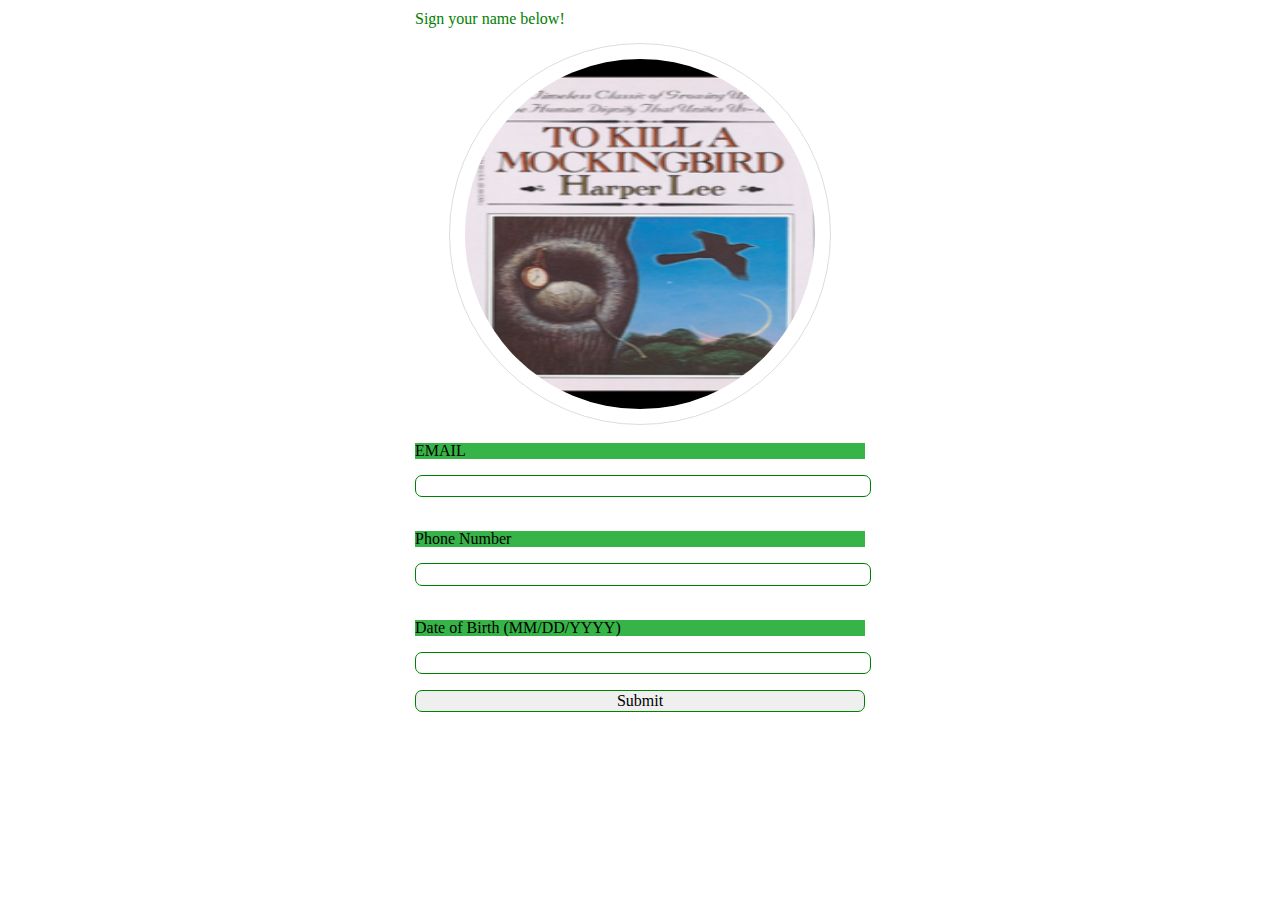
==== lab2/Lab2s.html @ 72984437 "new folder" ====
<!DOCTYPE html>
<html lang="en">
<head>
  <meta charset="UTF-8">
  <title>LAB 2 Signing sheet</title>
  <meta name="viewport" content="width=device-width,initial-scale=1.0,shrink-to-fit=no" />
  <link rel="stylesheet" media="screen" href="style/styles.css">
  <link rel="stylesheet" media="screen" href="style/reset.css">
 </head>

<body>
  <h1> Sign your name below!</h1>

  <p>
    <img src="imgs/book.PNG" alt="To Kill a Mockingbird">
  </p>

	<form method="get" action="#null">
		<label for="email">EMAIL</label><br>
		<input type="text" name="email_Sign in" id="email"><br>
		<label for="phone">Phone Number</label><br>
		<input type="tel" name="phone" id="phone"><br>
			
	<label for="DOB">Date of Birth (MM/DD/YYYY)</label><br>
    <input type="text" name="Birth_Day" id="DOB"><br>
		
	<input type="submit" value="Submit">
  </form>



</body>

</html>
---- lab2/style/styles.css ----
body {
  background-color: #e0e0e0;
  margin:0 auto;
  width: 450px;
}

	


label {
  display: block;
  margin-top: 18px;
  background-color: #37b448;
  background-size: 250px;
  font-size: 1.3em;
  width:450px;
  
}

input {
  display: block;
  border: 1px solid green;
  border-radius: 7px;
  margin-top: 20px;
  margin-bottom: 20px;
  width: 450px;
}


img {
  border-radius: 100%;
  border: 1px solid #ddd;
  padding: 15px;
  height: 350px;
  display: block;
  margin-left:auto;
  margin-right:auto;
  width: 350px;
}

p{
	color: green;
	text-align: centre;
	font-size:15px;
}
	
h1 {
  font-size: 100px;
  color: green;
  text-align: centre;
  padding-right:auto;
}




@media (min-width: 480px) {
  body {
    background-color: white;
  }

  
  div{
	color: georgian;
	text-align: centre;
	font-size:15px;
	border: 1px solid black;
 
}
  
   div br{
  border: 1px solid black;
  margin-top: 100px;
  margin-bottom: 100px;
  margin-right: 150px;
  margin-left: 80px;
  background-color: lightblue;
}
  
}
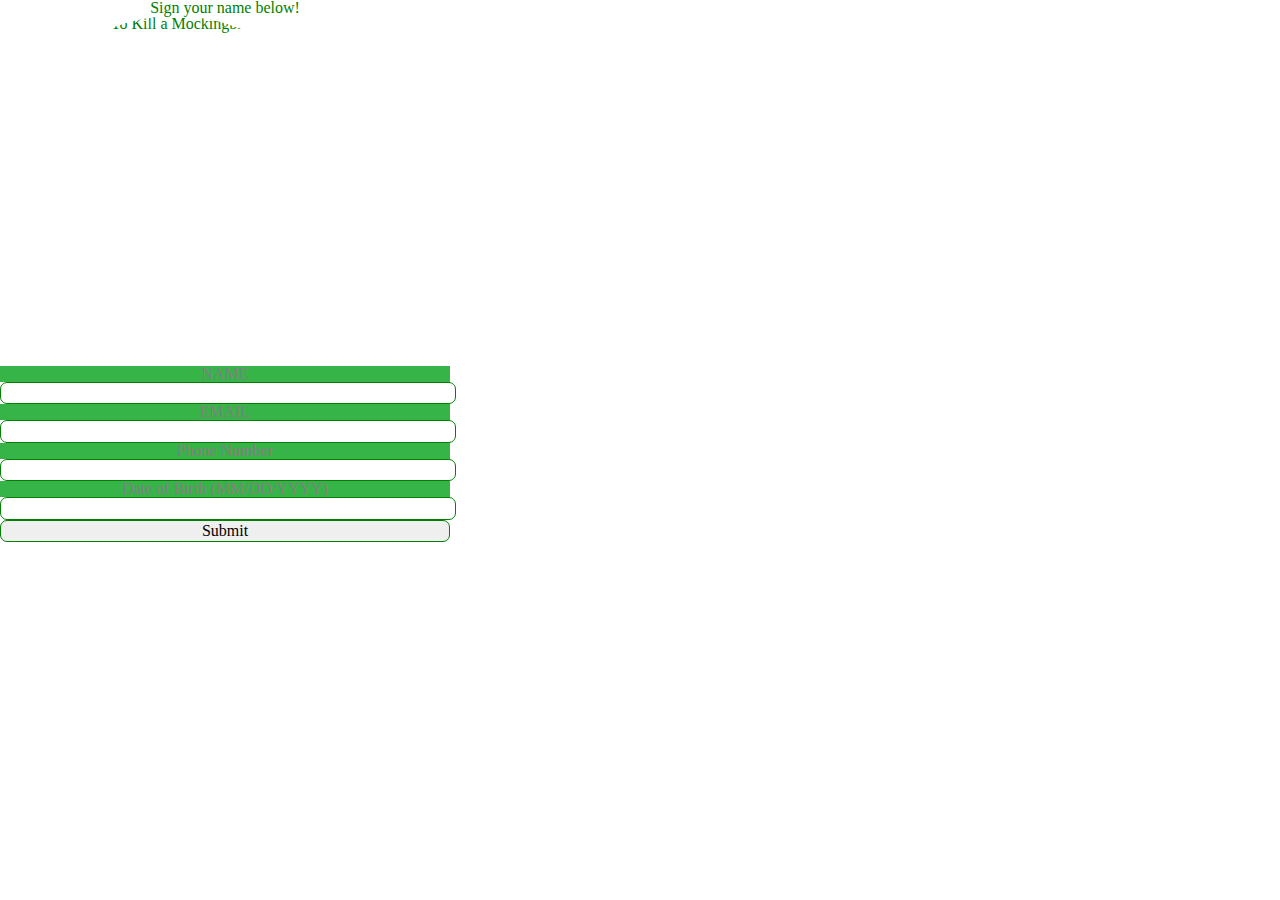
==== commit 00639ac9: "update" ====
--- a/lab2/Lab2s.html
+++ b/lab2/Lab2s.html
@@ -1,4 +1,5 @@
   
+ 
 <!DOCTYPE html>
 <html lang="en">
 <head>
@@ -13,23 +14,25 @@
   <h1> Sign your name below!</h1>
 
   <p>
-    <img src="imgs/book.PNG" alt="To Kill a Mockingbird">
+    <img src="\Users\thonm\OneDrive\Desktop\labtest\itmd-362-spring2020-tu\imgs\book.PNG" alt="To Kill a Mockingbird">
   </p>
 
-	<form method="get" action="#null">
-		<label for="email">EMAIL</label><br>
-		<input type="text" name="email_Sign in" id="email"><br>
-		<label for="phone">Phone Number</label><br>
-		<input type="tel" name="phone" id="phone"><br>
+	<div><form method="get" action="#null">
+	
+	<label for="email">NAME</label>
+		<input type="text" name="name" id="name">
+		<label for="email">EMAIL</label>
+		<input type="text" name="email_Sign in" id="email">
+		<label for="phone">Phone Number</label>
+		<input type="tel" name="phone" id="phone">
 			
-	<label for="DOB">Date of Birth (MM/DD/YYYY)</label><br>
-    <input type="text" name="Birth_Day" id="DOB"><br>
+	<label for="DOB">Date of Birth (MM/DD/YYYY)</label>
+    <input type="text" name="Birth_Day" id="DOB"> 
 		
 	<input type="submit" value="Submit">
-  </form>
+  </form></div>
 
 
 
 </body>
-
 </html>--- a/lab2/style/styles.css
+++ b/lab2/style/styles.css
@@ -40,15 +40,14 @@
 
 p{
 	color: green;
-	text-align: centre;
+	text-align: center;
 	font-size:15px;
 }
 	
 h1 {
   font-size: 100px;
   color: green;
-  text-align: centre;
-  padding-right:auto;
+  text-align: center;
 }
 
 
@@ -61,8 +60,8 @@
 
   
   div{
-	color: georgian;
-	text-align: centre;
+	color: gray;
+	text-align: center;
 	font-size:15px;
 	border: 1px solid black;
  
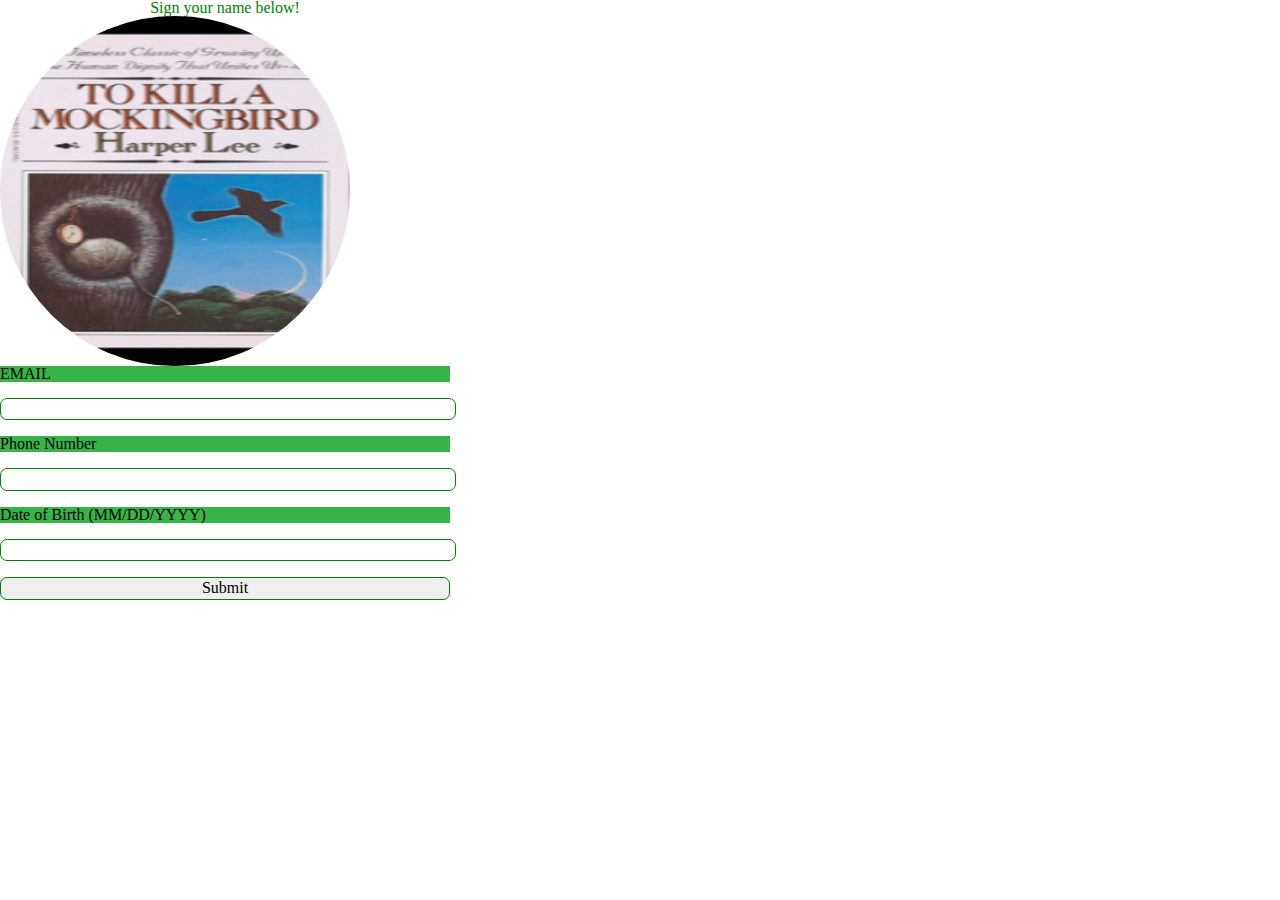
==== commit 4ed04530: "update" ====
--- a/lab2/Lab2s.html
+++ b/lab2/Lab2s.html
@@ -1,6 +1,5 @@
   
- 
-<!DOCTYPE html>
+ <!DOCTYPE html>
 <html lang="en">
 <head>
   <meta charset="UTF-8">
@@ -14,25 +13,27 @@
   <h1> Sign your name below!</h1>
 
   <p>
-    <img src="\Users\thonm\OneDrive\Desktop\labtest\itmd-362-spring2020-tu\imgs\book.PNG" alt="To Kill a Mockingbird">
+    <img src="imgs/book.PNG" alt="To Kill a Mockingbird">
   </p>
 
-	<div><form method="get" action="#null">
-	
-	<label for="email">NAME</label>
-		<input type="text" name="name" id="name">
-		<label for="email">EMAIL</label>
-		<input type="text" name="email_Sign in" id="email">
-		<label for="phone">Phone Number</label>
-		<input type="tel" name="phone" id="phone">
+	<form method="get" action="#null">
+		<label for="email">EMAIL</label><br>
+		<input type="text" name="email_Sign in" id="email"><br>
+		<label for="phone">Phone Number</label><br>
+		<input type="tel" name="phone" id="phone"><br>
 			
-	<label for="DOB">Date of Birth (MM/DD/YYYY)</label>
-    <input type="text" name="Birth_Day" id="DOB"> 
+	<label for="DOB">Date of Birth (MM/DD/YYYY)</label><br>
+    <input type="text" name="Birth_Day" id="DOB"><br>
 		
 	<input type="submit" value="Submit">
-  </form></div>
+  </form>
 
 
 
 </body>
+
+</html>
+
+
+</body>
 </html>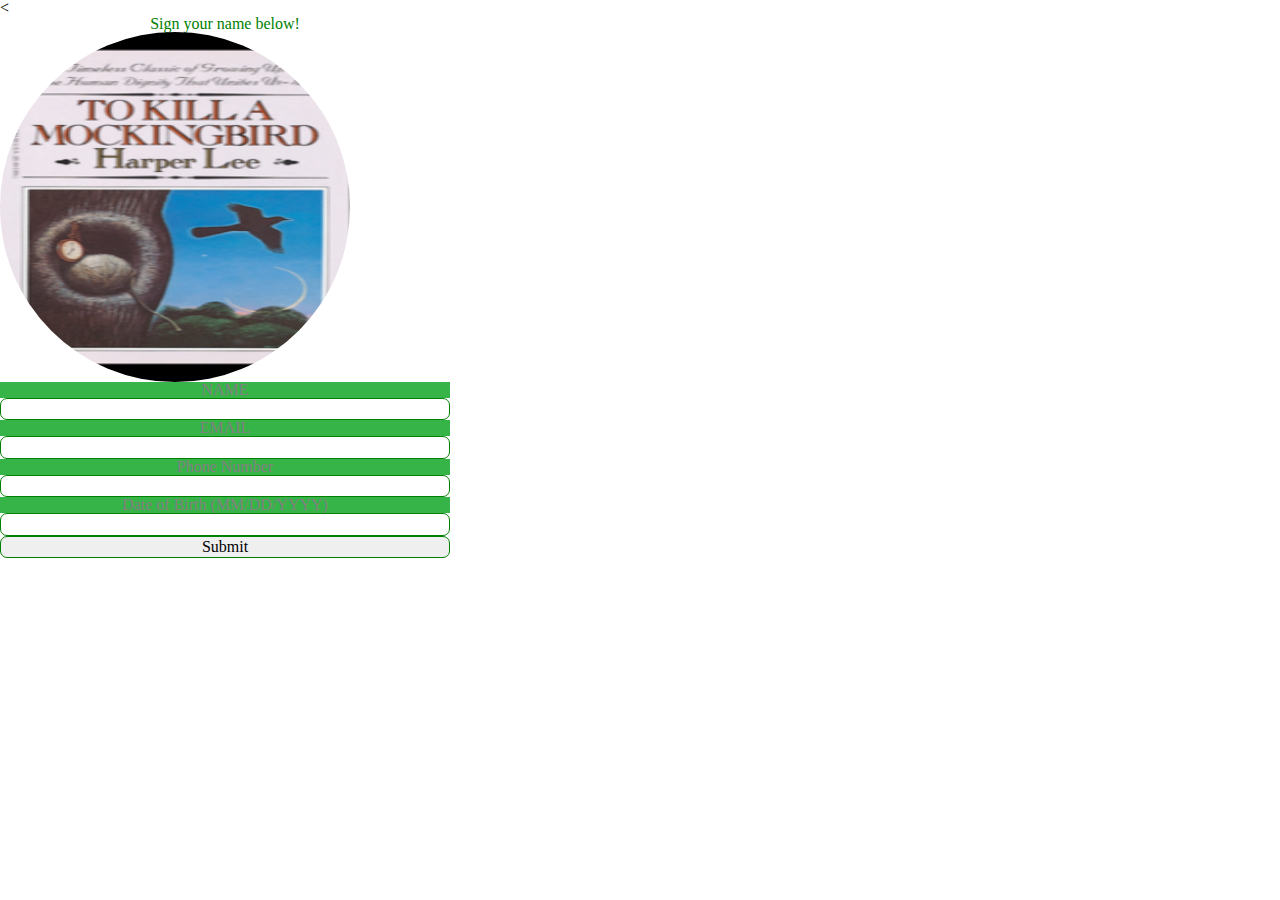
==== commit b81dea9a: "update" ====
--- a/lab2/Lab2s.html
+++ b/lab2/Lab2s.html
@@ -1,5 +1,6 @@
   
- <!DOCTYPE html>
+ <
+<!DOCTYPE html>
 <html lang="en">
 <head>
   <meta charset="UTF-8">
@@ -16,23 +17,20 @@
     <img src="imgs/book.PNG" alt="To Kill a Mockingbird">
   </p>
 
-	<form method="get" action="#null">
-		<label for="email">EMAIL</label><br>
-		<input type="text" name="email_Sign in" id="email"><br>
-		<label for="phone">Phone Number</label><br>
-		<input type="tel" name="phone" id="phone"><br>
+	<div><form method="get" action="#null">
+	
+	<label for="email">NAME</label>
+		<input type="text" name="name" id="name">
+		<label for="email">EMAIL</label>
+		<input type="text" name="email_Sign in" id="email">
+		<label for="phone">Phone Number</label>
+		<input type="tel" name="phone" id="phone">
 			
-	<label for="DOB">Date of Birth (MM/DD/YYYY)</label><br>
-    <input type="text" name="Birth_Day" id="DOB"><br>
+	<label for="DOB">Date of Birth (MM/DD/YYYY)</label>
+    <input type="text" name="Birth_Day" id="DOB"> 
 		
 	<input type="submit" value="Submit">
-  </form>
-
-
-
-</body>
-
-</html>
+  </form></div>
 
 
 </body>
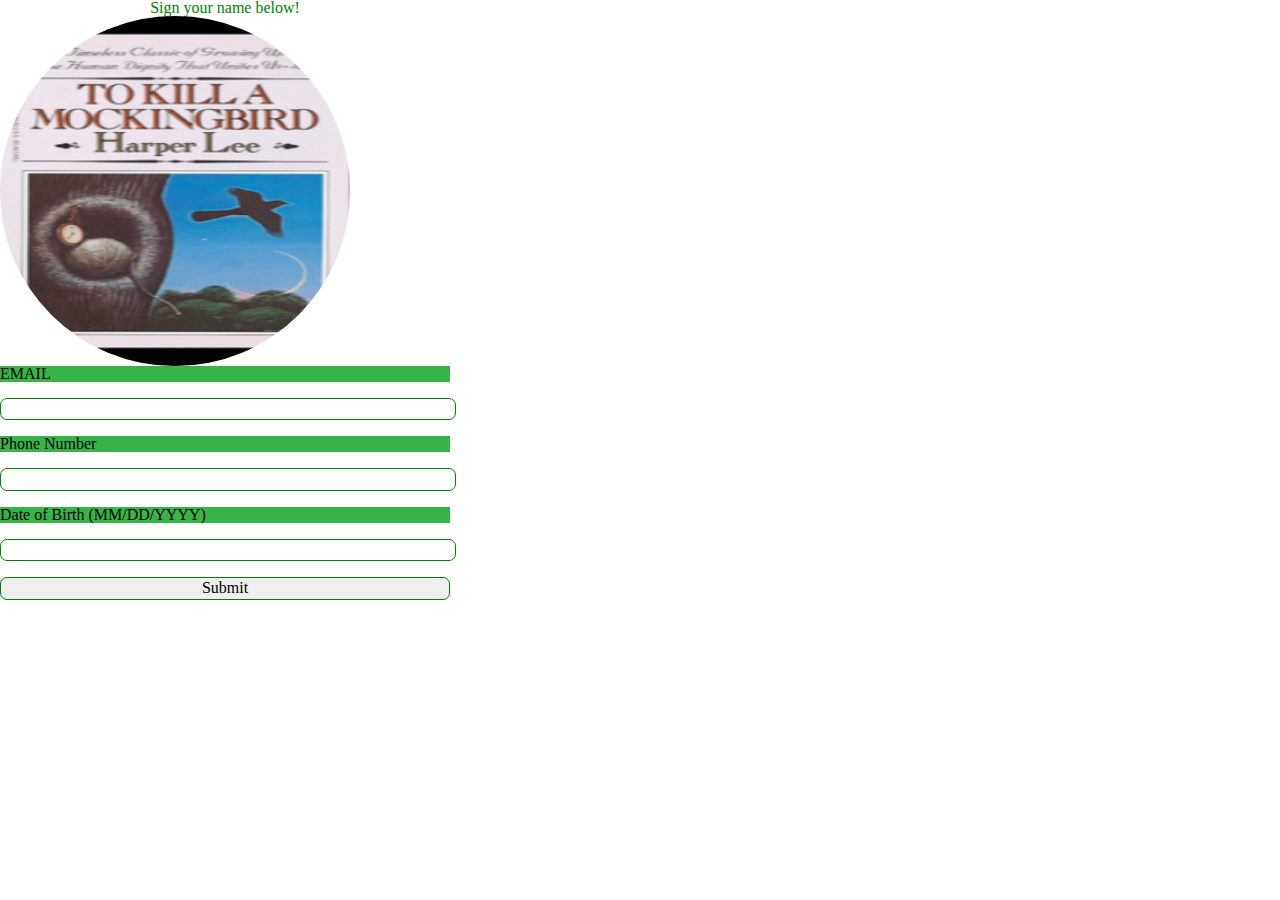
==== commit 09245b34: "update" ====
--- a/lab2/Lab2s.html
+++ b/lab2/Lab2s.html
@@ -1,5 +1,4 @@
-  
- <
+ 
 <!DOCTYPE html>
 <html lang="en">
 <head>
@@ -17,21 +16,20 @@
     <img src="imgs/book.PNG" alt="To Kill a Mockingbird">
   </p>
 
-	<div><form method="get" action="#null">
-	
-	<label for="email">NAME</label>
-		<input type="text" name="name" id="name">
-		<label for="email">EMAIL</label>
-		<input type="text" name="email_Sign in" id="email">
-		<label for="phone">Phone Number</label>
-		<input type="tel" name="phone" id="phone">
+	<form method="get" action="#null">
+		<label for="email">EMAIL</label><br>
+		<input type="text" name="email_Sign in" id="email"><br>
+		<label for="phone">Phone Number</label><br>
+		<input type="tel" name="phone" id="phone"><br>
 			
-	<label for="DOB">Date of Birth (MM/DD/YYYY)</label>
-    <input type="text" name="Birth_Day" id="DOB"> 
+	<label for="DOB">Date of Birth (MM/DD/YYYY)</label><br>
+    <input type="text" name="Birth_Day" id="DOB"><br>
 		
 	<input type="submit" value="Submit">
-  </form></div>
+  </form>
+
 
 
 </body>
+
 </html>